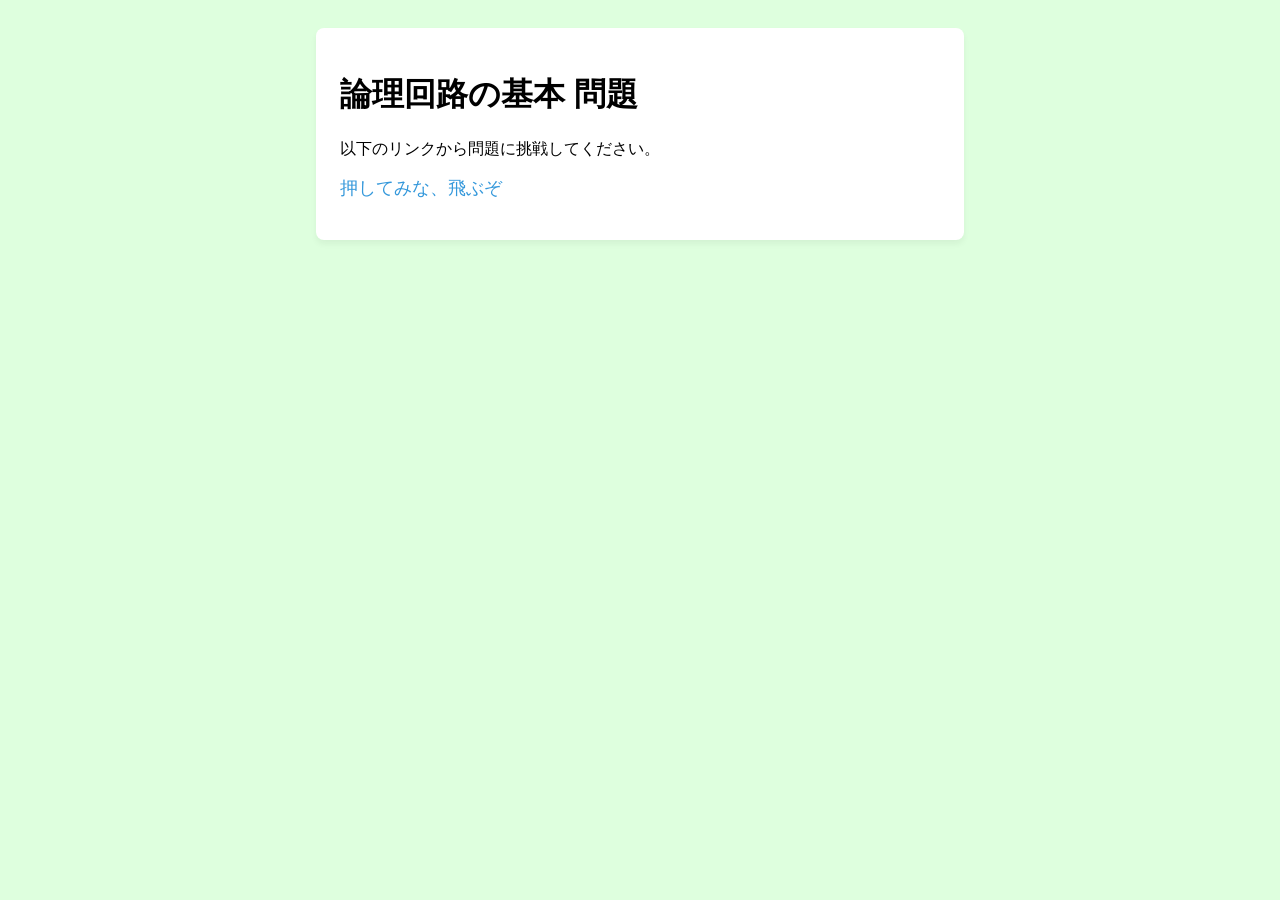
==== fe_proj/index.html @ 464b8451 "画像の追加とindexの文章変更" ====
<!DOCTYPE html>
<html lang="ja">
<head>
  <meta charset="UTF-8">
  <title>論理回路の基本 問題</title>
  <style>
    body { font-family: sans-serif; padding: 20px; background-color: rgb(222, 255, 222); }
    .menu-container { max-width: 600px; margin: 0 auto; background: #fff; padding: 24px; border-radius: 8px; box-shadow: 0 4px 6px rgba(0,0,0,0.05); }
    ul { list-style-type: none; padding: 0; }
    li { margin-bottom: 10px; }
    a { text-decoration: none; color: #3498db; font-size: 1.1rem; }
    a:hover { text-decoration: underline; }
  </style>
</head>
<body>

  <div class="menu-container">
    <h1>論理回路の基本 問題</h1>
    <p>以下のリンクから問題に挑戦してください。</p>
    <ul>
      <!-- ファイルへのリンク -->
      <li><a href="question00.html">押してみな、飛ぶぞ</a></li>
    </ul>
  </div>

</body>
</html>
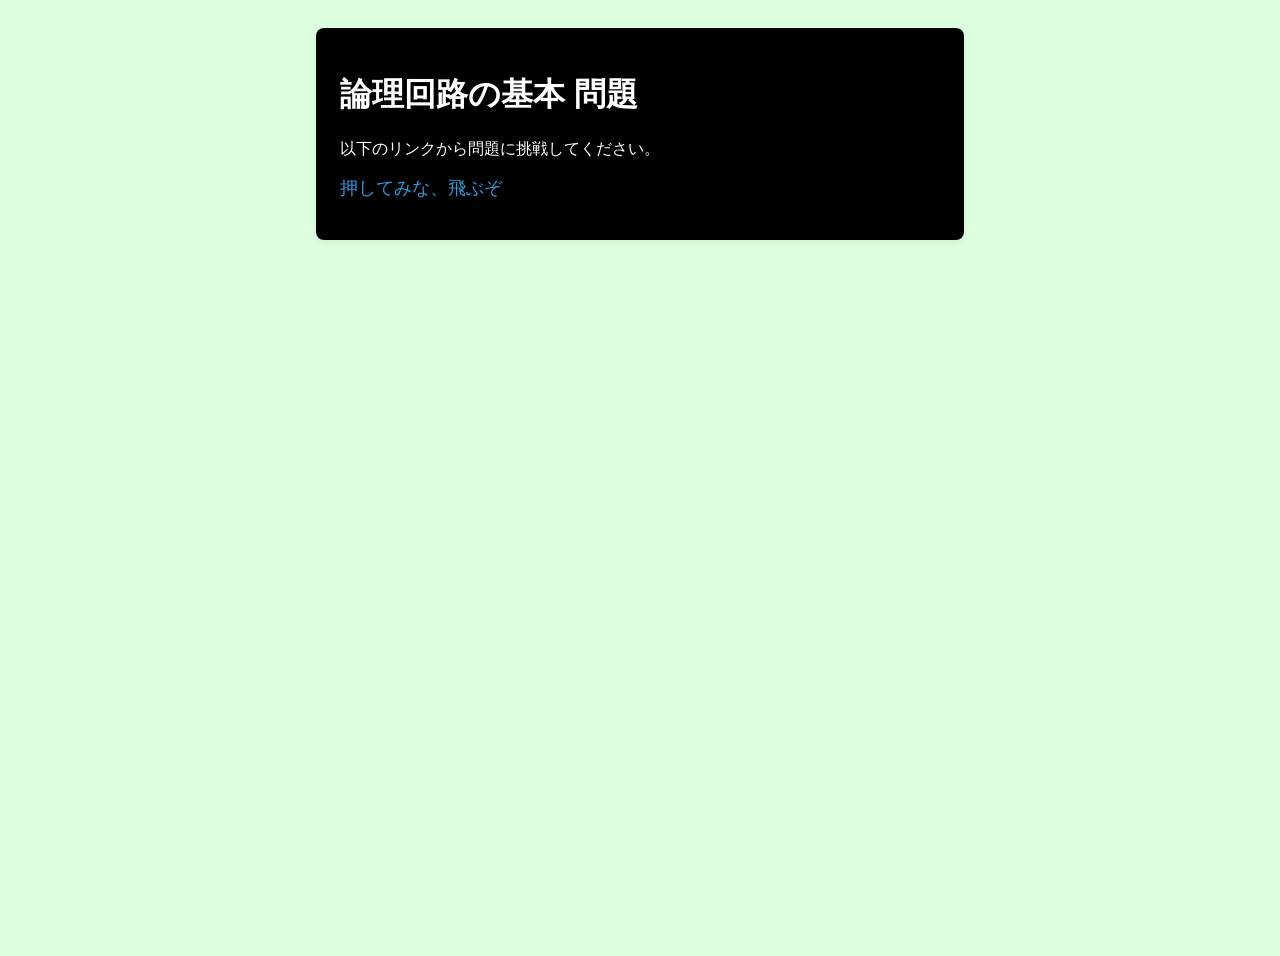
==== commit 562590d3: "背景画像の追加、各種色の調整" ====
--- a/fe_proj/index.html
+++ b/fe_proj/index.html
@@ -1,22 +1,35 @@
 <!DOCTYPE html>
 <html lang="ja">
+
 <head>
   <meta charset="UTF-8">
   <title>論理回路の基本 問題</title>
   <style>
     body { font-family: sans-serif; padding: 20px; background-color: rgb(222, 255, 222); }
-    .menu-container { max-width: 600px; margin: 0 auto; background: #fff; padding: 24px; border-radius: 8px; box-shadow: 0 4px 6px rgba(0,0,0,0.05); }
+    .menu-container { max-width: 600px; margin: 0 auto; background: rgb(0, 0, 0); padding: 24px; border-radius: 8px; box-shadow: 0 4px 6px rgba(0,0,0,0.05); }
     ul { list-style-type: none; padding: 0; }
     li { margin-bottom: 10px; }
     a { text-decoration: none; color: #3498db; font-size: 1.1rem; }
     a:hover { text-decoration: underline; }
+    
+    .index-page{
+	
+	color: rgb(255,255,255);
+	background-image: url("https://cdn.pakutaso.com/shared/img/thumb/AI-26312B0067_TP_V.jpg");
+    background-size: cover;
+    background-position: center;
+    background-repeat: no-repeat;
+    min-height: 100vh;
+}
+    
   </style>
 </head>
-<body>
+	<body class="index-page">
 
   <div class="menu-container">
     <h1>論理回路の基本 問題</h1>
     <p>以下のリンクから問題に挑戦してください。</p>
+    
     <ul>
       <!-- ファイルへのリンク -->
       <li><a href="question00.html">押してみな、飛ぶぞ</a></li>
